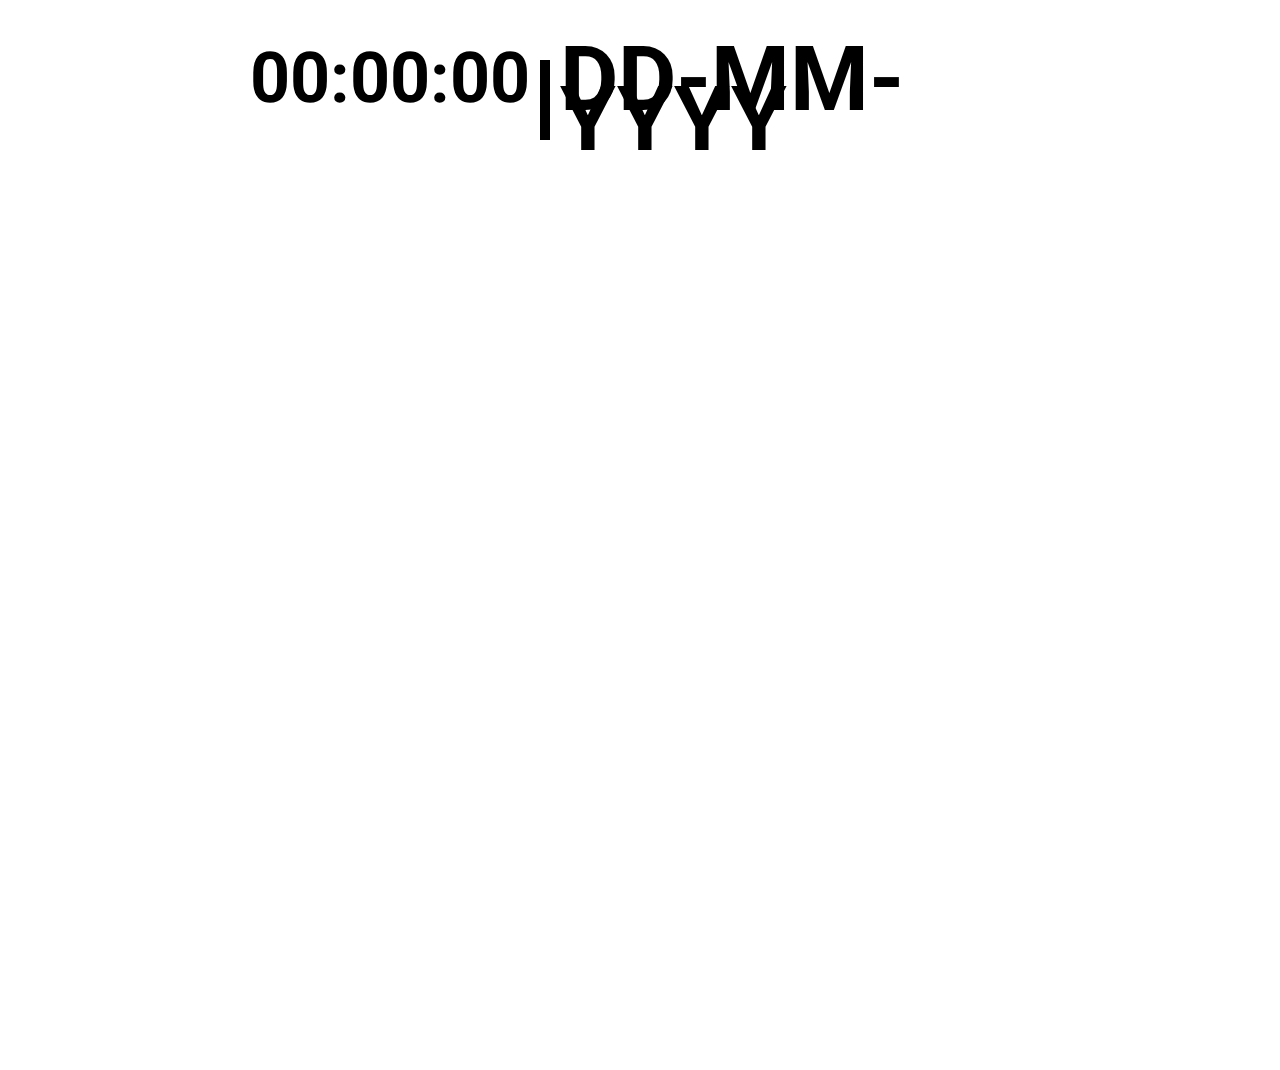
==== web/index.html @ abc04bb0 "Initial commit" ====
<!DOCTYPE html>

<!--
  Copyright (c) 2015, <your name>. All rights reserved. Use of this source code
  is governed by a BSD-style license that can be found in the LICENSE file.
-->

<html>
<head>
    <meta charset="utf-8">
    <meta http-equiv="X-UA-Compatible" content="IE=edge">
    <meta name="viewport" content="width=device-width, initial-scale=1.0">
    <meta name="scaffolded-by" content="https://github.com/google/stagehand">
    <title>Ficlock</title>

    <link rel="stylesheet" href="styles/main.css">
    
    <!--<script src="packages/web_components/webcomponents.min.js"></script>
	<script src="packages/web_components/dart_support.js"></script> -->
</head>

<body>

  <div id="output"></div>
  
  <div class="top">
  	<div class="center container">
  		<div class="left" id="div-real-time"><h2 class="time right" id="real-time">00:00:00</h2></div>
  		<div class="right" id="div-real-date"><h1 class="time left" id="real-date">DD-MM-YYYY</h1></div>
  		<br clear="all">
  	</div>
  </div>
  <div class="center container">
  	<table>
  		<tr>
  			<td>
  				<div class="clock" id="fictionverse">
  					<h2 class="time"></h2>
  				</div>
  			</td>
  		</tr>
  	</table>
  </div>

<script async type="application/dart" src="ficlock.dart"></script>
<script async src="packages/browser/dart.js"></script>
</body>
</html>
---- web/styles/main.css ----
@import url(https://fonts.googleapis.com/css?family=Roboto);

html, body {
    width: 100%;
    height: 100%;
    margin: 0;
    padding: 0;
    font-family: 'Roboto', sans-serif;
}

.top {
	height:170px;
	width: 100%;
}

.left {
	float:left;
}

.right {
	float:right;
}

.center {
	margin:0 auto;
}

.container {
	width: 800px;
	height: inherit;
}

#div-real-time {
	display:inline-block;
	width:300px;
	height:inherit;
}

#div-real-date {
	display:inline-block;
	width:500px;
	height:inherit;
}

#real-time {
	padding: 0 10px 0 0;
	font-size: 70px;
	vertical-align: middle;
	line-height:40px;
}

#real-date {
	padding: 0 0 0 10px;
	border-left: 10px solid black;
	font-size: 90px;
	vertical-align: middle;
	line-height:40px;
}
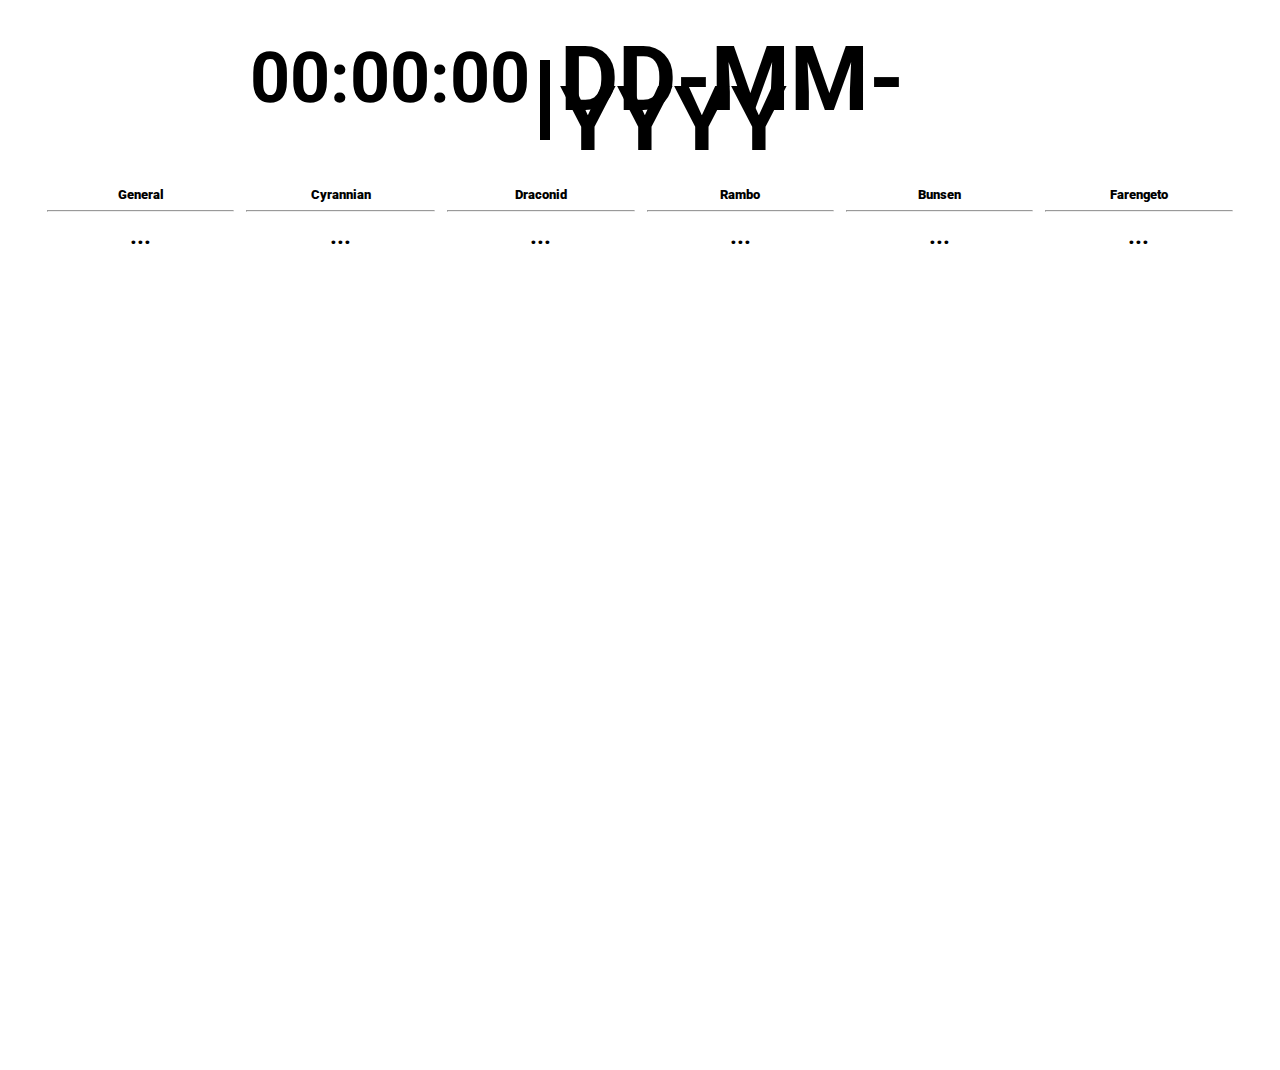
==== commit 939a81f0: "Finished calendar implementation and preparements" ====
--- a/web/index.html
+++ b/web/index.html
@@ -30,12 +30,55 @@
   		<br clear="all">
   	</div>
   </div>
-  <div class="center container">
+  <div class="center container" id="main">
   	<table>
-  		<tr>
+  		<tr id="calendars">
   			<td>
   				<div class="clock" id="fictionverse">
-  					<h2 class="time"></h2>
+  					<h5>General</h5>
+  					<hr>
+  					<h2 class="time">...</h2>
+  					<h2 id="debug"></h2>
+  				</div>
+  			</td>
+  			<td>
+  				<div class="clock" id="cyrannian">
+  					<h5>Cyrannian</h5>
+  					<hr>
+  					<h2 class="time">...</h2>
+  					<h2 id="debug"></h2>
+  				</div>
+  			</td>
+  			<td>
+  				<div class="clock" id="draconid">
+  					<h5>Draconid</h5>
+  					<hr>
+  					<h2 class="time">...</h2>
+  					<h2 id="debug"></h2>
+  				</div>
+  			</td>
+  			<td>
+  				<div class="clock" id="rambo">
+  					<h5>Rambo</h5>
+  					<hr>
+  					<h2 class="time">...</h2>
+  					<h2 id="debug"></h2>
+  				</div>
+  			</td>
+  			<td>
+  				<div class="clock" id="bunsen">
+  					<h5>Bunsen</h5>
+  					<hr>
+  					<h2 class="time">...</h2>
+  					<h2 id="debug"></h2>
+  				</div>
+  			</td>
+  			<td>
+  				<div class="clock" id="farengeto">
+  					<h5>Farengeto</h5>
+  					<hr>
+  					<h2 class="time">...</h2>
+  					<h2 id="debug"></h2>
   				</div>
   			</td>
   		</tr>
--- a/web/styles/main.css
+++ b/web/styles/main.css
@@ -5,7 +5,7 @@
     height: 100%;
     margin: 0;
     padding: 0;
-    font-family: 'Roboto', sans-serif;
+    font-family: 'Roboto' , sans-serif;
 }
 
 .top {
@@ -28,6 +28,38 @@
 .container {
 	width: 800px;
 	height: inherit;
+}
+
+#main {
+	width: 1200px;
+}
+
+tr#calendars {
+	width: 1200px;
+}
+
+#calendars td {
+	padding:5px;
+	width: 200px;
+	
+	text-align:center;
+}
+
+#calendars td > div {
+	/* border: 5px solid black;
+	border-radius: 1em */
+}
+
+#calendars td > div > h2 {
+	margin-top: 10px;
+	margin-bottom: 5px;
+}
+
+#calendars td > div > h5 {
+	font-weight:900;
+	
+	margin-top: 10px;
+	margin-bottom: 5px;
 }
 
 #div-real-time {
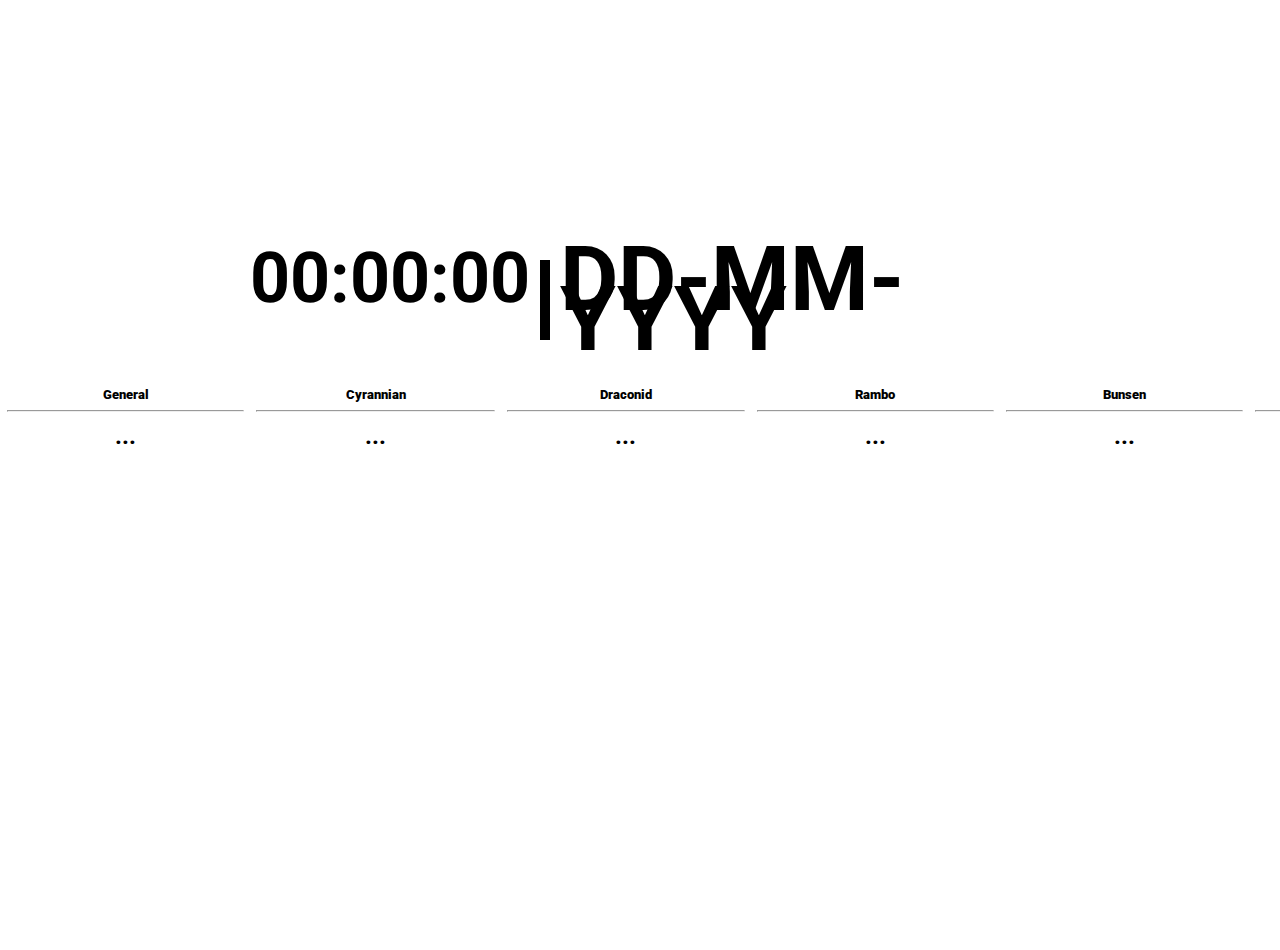
==== commit f238d94e: "Cleanup and gh-page finalizing" ====
--- a/web/index.html
+++ b/web/index.html
@@ -20,71 +20,71 @@
 </head>
 
 <body>
-
-  <div id="output"></div>
-  
-  <div class="top">
-  	<div class="center container">
-  		<div class="left" id="div-real-time"><h2 class="time right" id="real-time">00:00:00</h2></div>
-  		<div class="right" id="div-real-date"><h1 class="time left" id="real-date">DD-MM-YYYY</h1></div>
-  		<br clear="all">
-  	</div>
-  </div>
-  <div class="center container" id="main">
-  	<table>
-  		<tr id="calendars">
-  			<td>
-  				<div class="clock" id="fictionverse">
-  					<h5>General</h5>
-  					<hr>
-  					<h2 class="time">...</h2>
-  					<h2 id="debug"></h2>
-  				</div>
-  			</td>
-  			<td>
-  				<div class="clock" id="cyrannian">
-  					<h5>Cyrannian</h5>
-  					<hr>
-  					<h2 class="time">...</h2>
-  					<h2 id="debug"></h2>
-  				</div>
-  			</td>
-  			<td>
-  				<div class="clock" id="draconid">
-  					<h5>Draconid</h5>
-  					<hr>
-  					<h2 class="time">...</h2>
-  					<h2 id="debug"></h2>
-  				</div>
-  			</td>
-  			<td>
-  				<div class="clock" id="rambo">
-  					<h5>Rambo</h5>
-  					<hr>
-  					<h2 class="time">...</h2>
-  					<h2 id="debug"></h2>
-  				</div>
-  			</td>
-  			<td>
-  				<div class="clock" id="bunsen">
-  					<h5>Bunsen</h5>
-  					<hr>
-  					<h2 class="time">...</h2>
-  					<h2 id="debug"></h2>
-  				</div>
-  			</td>
-  			<td>
-  				<div class="clock" id="farengeto">
-  					<h5>Farengeto</h5>
-  					<hr>
-  					<h2 class="time">...</h2>
-  					<h2 id="debug"></h2>
-  				</div>
-  			</td>
-  		</tr>
-  	</table>
-  </div>
-
+<div class="wrapper">
+	<div class="subwrapper">
+	  <div class="top">
+	  	<div class="center container">
+	  		<div class="left" id="div-real-time"><h2 class="time right" id="real-time">00:00:00</h2></div>
+	  		<div class="right" id="div-real-date"><h1 class="time left" id="real-date">DD-MM-YYYY</h1></div>
+	  		<br clear="all">
+	  	</div>
+	  </div>
+	  <div class="center container" id="main">
+	  	<table>
+	  		<tr id="calendars">
+	  			<td>
+	  				<div class="clock" id="fictionverse">
+	  					<h5>General</h5>
+	  					<hr>
+	  					<h2 class="time">...</h2>
+	  					<h2 id="debug"></h2>
+	  				</div>
+	  			</td>
+	  			<td>
+	  				<div class="clock" id="cyrannian">
+	  					<h5>Cyrannian</h5>
+	  					<hr>
+	  					<h2 class="time">...</h2>
+	  					<h2 id="debug"></h2>
+	  				</div>
+	  			</td>
+	  			<td>
+	  				<div class="clock" id="draconid">
+	  					<h5>Draconid</h5>
+	  					<hr>
+	  					<h2 class="time">...</h2>
+	  					<h2 id="debug"></h2>
+	  				</div>
+	  			</td>
+	  			<td>
+	  				<div class="clock" id="rambo">
+	  					<h5>Rambo</h5>
+	  					<hr>
+	  					<h2 class="time">...</h2>
+	  					<h2 id="debug"></h2>
+	  				</div>
+	  			</td>
+	  			<td>
+	  				<div class="clock" id="bunsen">
+	  					<h5>Bunsen</h5>
+	  					<hr>
+	  					<h2 class="time">...</h2>
+	  					<h2 id="debug"></h2>
+	  				</div>
+	  			</td>
+	  			<td>
+	  				<div class="clock" id="farengeto">
+	  					<h5>Farengeto</h5>
+	  					<hr>
+	  					<h2 class="time">...</h2>
+	  					<h2 id="debug"></h2>
+	  				</div>
+	  			</td>
+	  		</tr>
+	  	</table>
+	  </div>
+	</div>
+</div>
 <script async type="application/dart" src="ficlock.dart"></script>
 <script async src="packages/browser/dart.js"></script>
 </body>
--- a/web/styles/main.css
+++ b/web/styles/main.css
@@ -6,6 +6,22 @@
     margin: 0;
     padding: 0;
     font-family: 'Roboto' , sans-serif;
+    
+    overflow:hidden;
+}
+
+.wrapper {
+	width:100vw;
+	height:500px;
+	
+	position:absolute;
+	top: 50%;
+}
+
+.subwrapper {
+	height:inherit;
+	position:relative;
+	top: -50%;
 }
 
 .top {
@@ -31,16 +47,16 @@
 }
 
 #main {
-	width: 1200px;
+	width: 1500px;
 }
 
 tr#calendars {
-	width: 1200px;
+	width: 1500px;
 }
 
 #calendars td {
 	padding:5px;
-	width: 200px;
+	width: 250px;
 	
 	text-align:center;
 }
